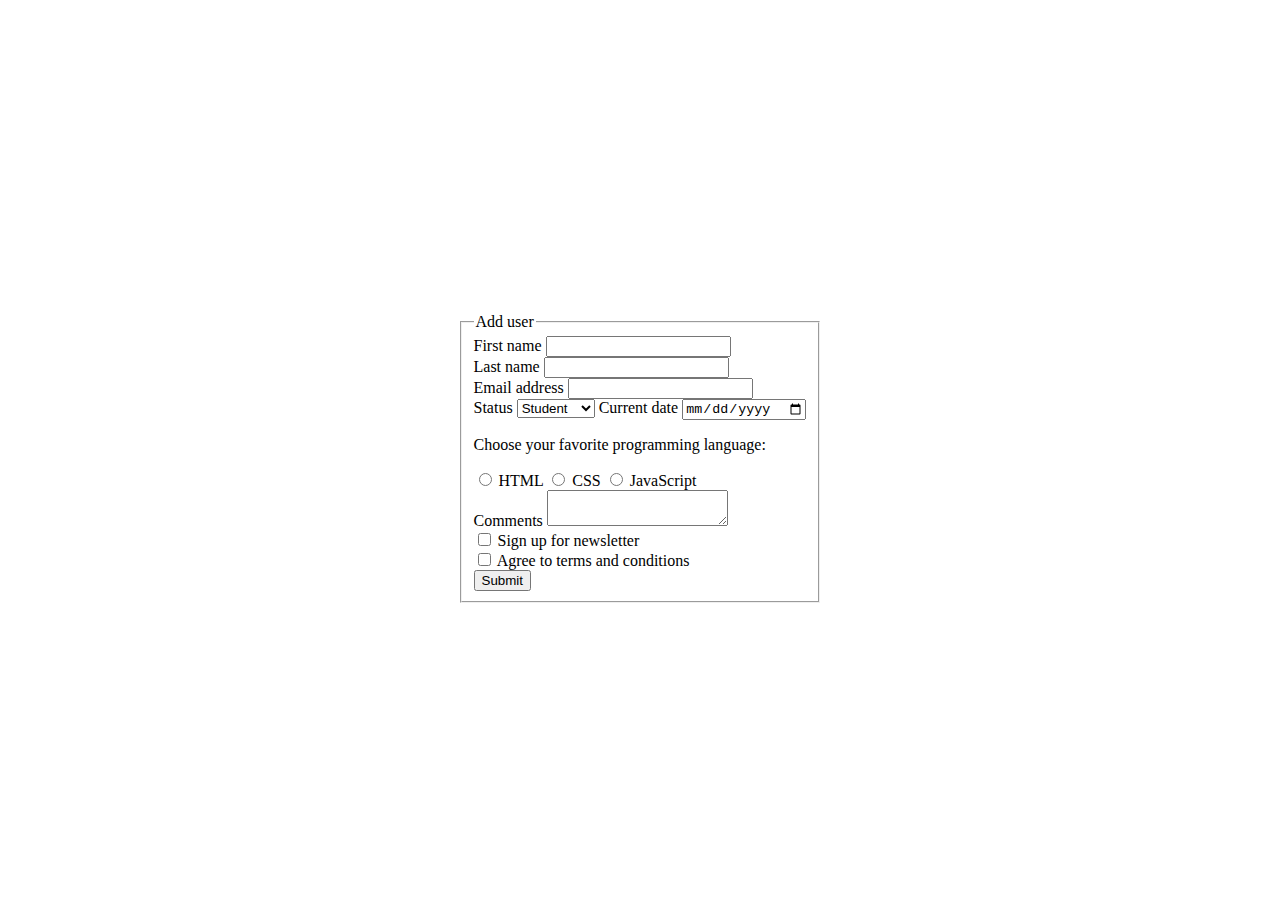
==== index.html @ 3d2c68f7 "create index.css" ====
<!DOCTYPE html>
<html lang="en">

<head>
  <meta charset="UTF-8">
  <meta http-equiv="X-UA-Compatible" content="IE=edge">
  <meta name="viewport" content="width=device-width, initial-scale=1.0">
  <title>Document</title>
  <link href="index.css" rel="stylesheet">
</head>

<body>
  <form action="submit" method="post" autocomplete="off">
    <fieldset>
      <legend>Add user</legend>

      <div>
        <label for="firstName">First name</label>
        <input type="text" id="firstName" name="first_name">
      </div>

      <label for="lastName">Last name</label>
      <input type="text" id="lastName" name="last_name">
      </div>

      <div>
        <label for="emailAddress">Email address</label>
        <input type="email" id="emailAddress" name="email_address">
      </div>
      <div>
        <label for="status">Status</label>
        <select id="status" name="status">
          <option value="student">Student</option>
          <option value="instructor">Instructor</option>
          <option value="guest">Guest</option>
        </select>

        <label for="current_date">Current date</label>
        <input type="date" id="current_date" name="current-date">

      </div>

      <div>
        <p>Choose your favorite programming language:</p>

        <input type="radio" id="html" name="favorite_language" value="html">
        <label for="html">HTML</label>
        <input type="radio" id="css" name="favorite_language" value="css">
        <label for="css">CSS</label>
        <input type="radio" id="javascript" name="favorite_language" value="javascript">
        <label for="javascript">JavaScript</label>
      </div>
      <div>
        <label for="comments">Comments</label>
        <textarea id="comments" name="comments"></textarea>
      </div>

      <div>
        <input type="checkbox" id="newsletter" name="newsletter">
        <label for="newsletter">Sign up for newsletter</label>
      </div>
      <div>
        <input type="checkbox" id="terms_conditions" name="terms_conditions">
        <label for="terms_conditions">Agree to terms and conditions</label>
      </div>

      <button type="submit">Submit</button>
    </fieldset>

  </form>
</body>

</html>
---- index.css ----
html{
  height: 100%;
}
body{
  height: 100%;
  display: flex;
  justify-content: center;
  align-items: center;
}
/* form {

} */

fieldset{
  margin: 0 auto;
}
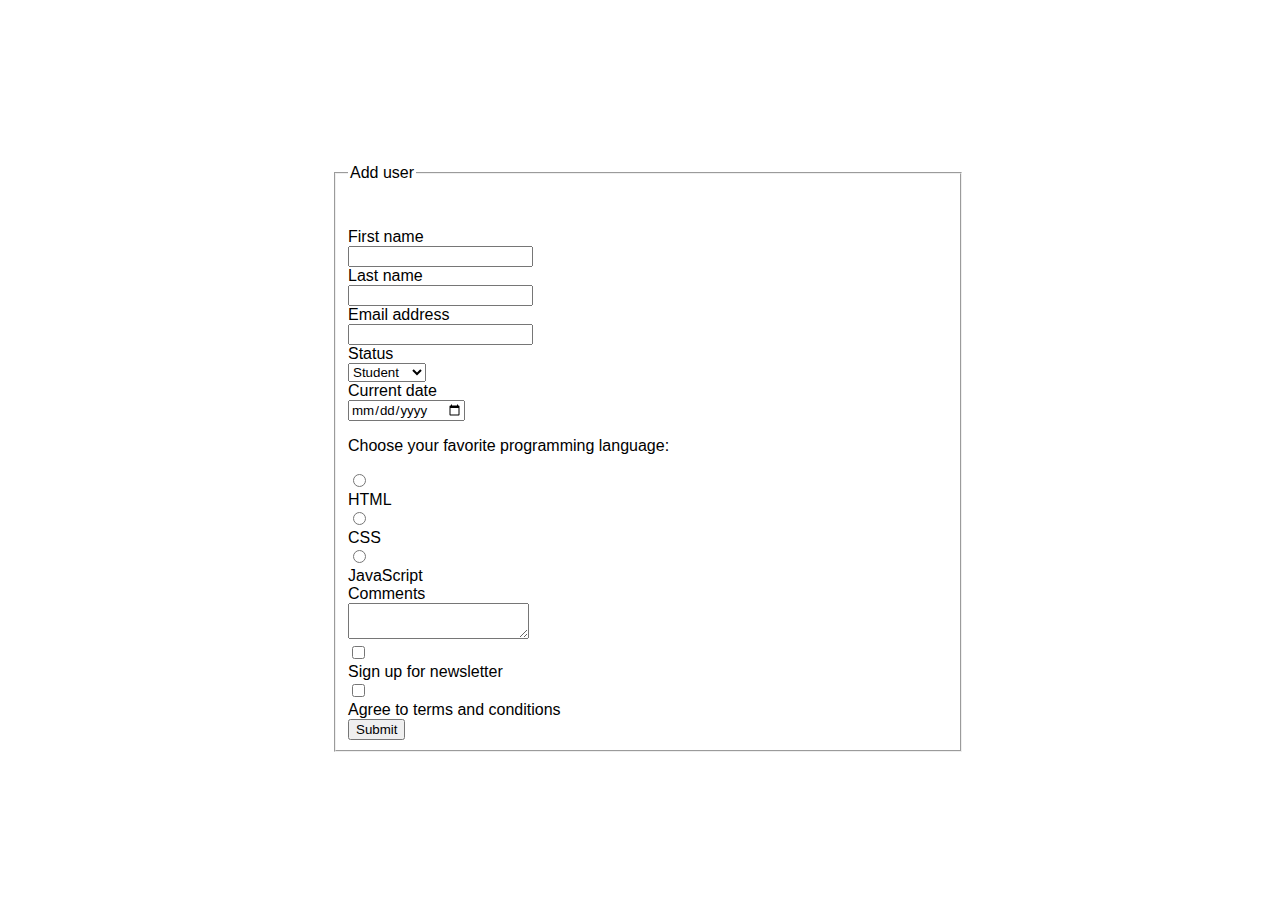
==== commit a74641bb: "duplicate wireframe" ====
--- a/index.html
+++ b/index.html
@@ -13,58 +13,60 @@
   <form action="submit" method="post" autocomplete="off">
     <fieldset>
       <legend>Add user</legend>
-
-      <div>
-        <label for="firstName">First name</label>
-        <input type="text" id="firstName" name="first_name">
-      </div>
-
-      <label for="lastName">Last name</label>
-      <input type="text" id="lastName" name="last_name">
-      </div>
-
-      <div>
-        <label for="emailAddress">Email address</label>
-        <input type="email" id="emailAddress" name="email_address">
-      </div>
-      <div>
-        <label for="status">Status</label>
-        <select id="status" name="status">
-          <option value="student">Student</option>
-          <option value="instructor">Instructor</option>
-          <option value="guest">Guest</option>
-        </select>
-
-        <label for="current_date">Current date</label>
-        <input type="date" id="current_date" name="current-date">
+      <div id=content>
 
       </div>
+          <label for="firstName">First name</label>
+          <input type="text" id="firstName" name="first_name">
 
-      <div>
-        <p>Choose your favorite programming language:</p>
 
-        <input type="radio" id="html" name="favorite_language" value="html">
-        <label for="html">HTML</label>
-        <input type="radio" id="css" name="favorite_language" value="css">
-        <label for="css">CSS</label>
-        <input type="radio" id="javascript" name="favorite_language" value="javascript">
-        <label for="javascript">JavaScript</label>
+        <label for="lastName">Last name</label>
+        <input type="text" id="lastName" name="last_name">
+
+
+        <div>
+          <label for="emailAddress">Email address</label>
+          <input type="email" id="emailAddress" name="email_address">
+        </div>
+        <div>
+          <label for="status">Status</label>
+          <select id="status" name="status">
+            <option value="student">Student</option>
+            <option value="instructor">Instructor</option>
+            <option value="guest">Guest</option>
+          </select>
+
+          <label for="current_date">Current date</label>
+          <input type="date" id="current_date" name="current-date">
+
+        </div>
+
+        <div>
+          <p>Choose your favorite programming language:</p>
+
+          <input class="radio" type="radio" id="html" name="favorite_language" value="html">
+          <label for="html">HTML</label>
+          <input class="radio" type="radio" id="css" name="favorite_language" value="css">
+          <label for="css">CSS</label>
+          <input class="radio" type="radio" id="javascript" name="favorite_language" value="javascript">
+          <label for="javascript">JavaScript</label>
+        </div>
+        <div>
+          <label for="comments">Comments</label>
+          <textarea id="comments" name="comments"></textarea>
+        </div>
+
+        <div>
+          <input type="checkbox" id="newsletter" name="newsletter">
+          <label for="newsletter">Sign up for newsletter</label>
+        </div>
+        <div>
+          <input type="checkbox" id="terms_conditions" name="terms_conditions">
+          <label for="terms_conditions">Agree to terms and conditions</label>
+        </div>
+
+        <button type="submit">Submit</button>
       </div>
-      <div>
-        <label for="comments">Comments</label>
-        <textarea id="comments" name="comments"></textarea>
-      </div>
-
-      <div>
-        <input type="checkbox" id="newsletter" name="newsletter">
-        <label for="newsletter">Sign up for newsletter</label>
-      </div>
-      <div>
-        <input type="checkbox" id="terms_conditions" name="terms_conditions">
-        <label for="terms_conditions">Agree to terms and conditions</label>
-      </div>
-
-      <button type="submit">Submit</button>
     </fieldset>
 
   </form>
--- a/index.css
+++ b/index.css
@@ -1,16 +1,37 @@
-html{
+* {
+  font-family: Arial, Helvetica, sans-serif;
+}
+
+html {
   height: 100%;
 }
-body{
+
+body {
   height: 100%;
+  width: 100%;
   display: flex;
   justify-content: center;
   align-items: center;
 }
-/* form {
+
+fieldset{
+  min-height: 450px;
+  min-width: 600px;
+}
+
+#content{
+display: flex;
+flex-direction: column;
+padding: 20px 120px;
+justify-content: center;;
+}
+
+label{
+  display: block;
+  width: auto;
+}
+
+
+/* input:not(.radio){
 
 } */
-
-fieldset{
-  margin: 0 auto;
-}
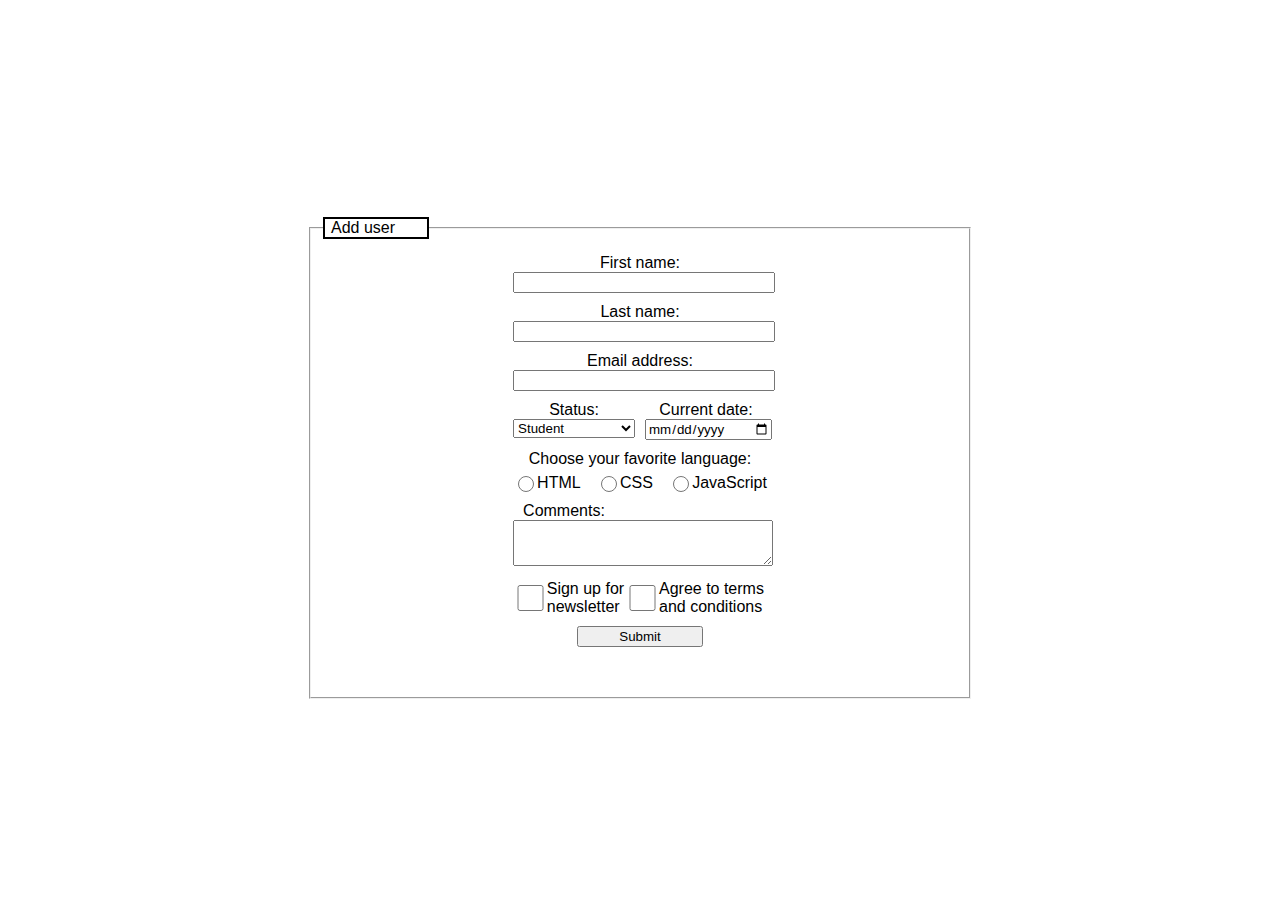
==== commit bad4bd3b: "made final edits" ====
--- a/index.html
+++ b/index.html
@@ -12,59 +12,73 @@
 <body>
   <form action="submit" method="post" autocomplete="off">
     <fieldset>
+
       <legend>Add user</legend>
+
       <div id=content>
 
-      </div>
-          <label for="firstName">First name</label>
-          <input type="text" id="firstName" name="first_name">
-
-
-        <label for="lastName">Last name</label>
-        <input type="text" id="lastName" name="last_name">
-
-
         <div>
-          <label for="emailAddress">Email address</label>
-          <input type="email" id="emailAddress" name="email_address">
-        </div>
-        <div>
-          <label for="status">Status</label>
-          <select id="status" name="status">
-            <option value="student">Student</option>
-            <option value="instructor">Instructor</option>
-            <option value="guest">Guest</option>
-          </select>
-
-          <label for="current_date">Current date</label>
-          <input type="date" id="current_date" name="current-date">
-
+          <label class="contact-info" for="firstName">First name:</label>
+          <input class="contact-info" type="text" id="firstName" name="first_name">
         </div>
 
         <div>
-          <p>Choose your favorite programming language:</p>
-
-          <input class="radio" type="radio" id="html" name="favorite_language" value="html">
-          <label for="html">HTML</label>
-          <input class="radio" type="radio" id="css" name="favorite_language" value="css">
-          <label for="css">CSS</label>
-          <input class="radio" type="radio" id="javascript" name="favorite_language" value="javascript">
-          <label for="javascript">JavaScript</label>
+          <label class="contact-info" for="lastName">Last name:</label>
+          <input class="contact-info" type="text" id="lastName" name="last_name">
         </div>
         <div>
-          <label for="comments">Comments</label>
-          <textarea id="comments" name="comments"></textarea>
+          <label class="contact-info" for="emailAddress">Email address:</label>
+          <input class="contact-info" type="email" id="emailAddress" name="email_address">
         </div>
 
-        <div>
-          <input type="checkbox" id="newsletter" name="newsletter">
-          <label for="newsletter">Sign up for newsletter</label>
-        </div>
-        <div>
-          <input type="checkbox" id="terms_conditions" name="terms_conditions">
-          <label for="terms_conditions">Agree to terms and conditions</label>
+        <div class="status-date">
+          <div class="status-date-div1">
+            <label class="status-date-item1" for="status">Status:</label>
+            <select class="status-date-item2" id="status" name="status">
+              <option value="student">Student</option>
+              <option value="instructor">Instructor</option>
+              <option value="guest">Guest</option>
+            </select>
+          </div>
+          <div class="status-date-div2">
+            <label class="status-date-item3" for="current_date">Current date:</label>
+            <input class="status-date-item4" type="date" id="current_date" name="current-date">
+          </div>
         </div>
 
+
+        <p class="radio">Choose your favorite language:</p>
+        <div class="radio">
+          <div class="language-div">
+            <input class="radio" type="radio" id="html" name="favorite_language" value="html">
+            <label class="radio" for="html">HTML</label>
+          </div>
+          <div class="language-div">
+            <input class="radio" type="radio" id="css" name="favorite_language" value="css">
+            <label class="radio" for="css">CSS</label>
+          </div>
+          <div class="language-div">
+            <input class="radio" type="radio" id="javascript" name="favorite_language" value="javascript">
+            <label class="radio" for="javascript">JavaScript</label>
+          </div>
+        </div>
+        <div class="comments1">
+          <label class="comments1" for="comments">Comments:</label>
+          <textarea class="comments1" id="comments" name="comments"></textarea>
+        </div>
+        <div class="optins">
+          <div>
+            <input class="optins" type="checkbox" id="newsletter" name="newsletter">
+          </div>
+          <div><label class="optins" for="newsletter">Sign up for newsletter</label>
+          </div>
+          <div>
+            <input class="optins" type="checkbox" id="terms_conditions" name="terms_conditions">
+          </div>
+          <div>
+            <label class="optins" for="terms_conditions">Agree to terms and conditions</label>
+          </div>
+        </div>
         <button type="submit">Submit</button>
       </div>
     </fieldset>
--- a/index.css
+++ b/index.css
@@ -8,30 +8,129 @@
 
 body {
   height: 100%;
-  width: 100%;
   display: flex;
   justify-content: center;
   align-items: center;
 }
 
+legend{
+  border: 2px solid black;
+  padding: 0 5% 0 1%;
+}
 fieldset{
-  min-height: 450px;
-  min-width: 600px;
+  display: flex;
+  justify-content: center;
 }
 
-#content{
+div#content{
 display: flex;
 flex-direction: column;
-padding: 20px 120px;
-justify-content: center;;
+margin: 0 100px 30px;
+justify-content: center;
+width: 40%;
 }
 
-label{
+/* Start of contact info CSS */
+label.contact-info{
   display: block;
   width: auto;
+  text-align: center;
+  padding-top: 10px;
+}
+
+input.contact-info{
+  display: flex;
+  width: 100%;
+  justify-content: center;
+  margin: 0 auto;
+}
+
+/* Start of Status Date field CSS */
+div.status-date{
+  display: flex;
+  justify-content: space-between;
+}
+label[class*=status-date-item]{
+ width: 100%;
+}
+div[class*=status-date-div]{
+  display: flex;
+  flex-direction: column;
+  width: 100%;
+  padding-top: 10px;
+}
+
+.status-date-div1{
+  margin: 0 5px 0 0;
+}
+.status-date-div2{
+  margin: 0 0 0 5px;
+}
+
+.status-date-item1,
+.status-date-item3{
+  text-align: center;
+}
+.status-date-item2,
+.status-date-item4{
+  width: 100%;
 }
 
 
-/* input:not(.radio){
+/* Start of radio css to pick language */
+div.radio {
+  display: flex;
+  justify-content: space-between;
+  align-items: center;
+}
+div.language-div{
+  display: flex;
+  justify-content: center;
+  align-items: center;
+}
 
-} */
+p.radio{
+ text-align: center;
+ margin: 10px 0 5px;
+}
+
+input.radio{
+  width: 1.2em;
+  height: 1.2em;
+}
+label.radio{
+  text-align: center;
+}
+
+/* Css for comments section */
+div.comments1{
+  padding: 10px 0 ;
+}
+label.comments1 {
+  padding-left: 10px;
+}
+
+textarea.comments1{
+  width: 100%;
+  min-height: 40px;
+
+}
+
+/* CSS for the optin options: */
+div.optins{
+  display: flex;
+  justify-content: space-between;
+  align-items: center;
+}
+
+input.optins{
+  width: 2em;
+  height: 2em;
+  text-align: center;
+}
+
+/* CSS for button */
+button{
+  width: 50%;
+  margin: 10px auto;
+}
